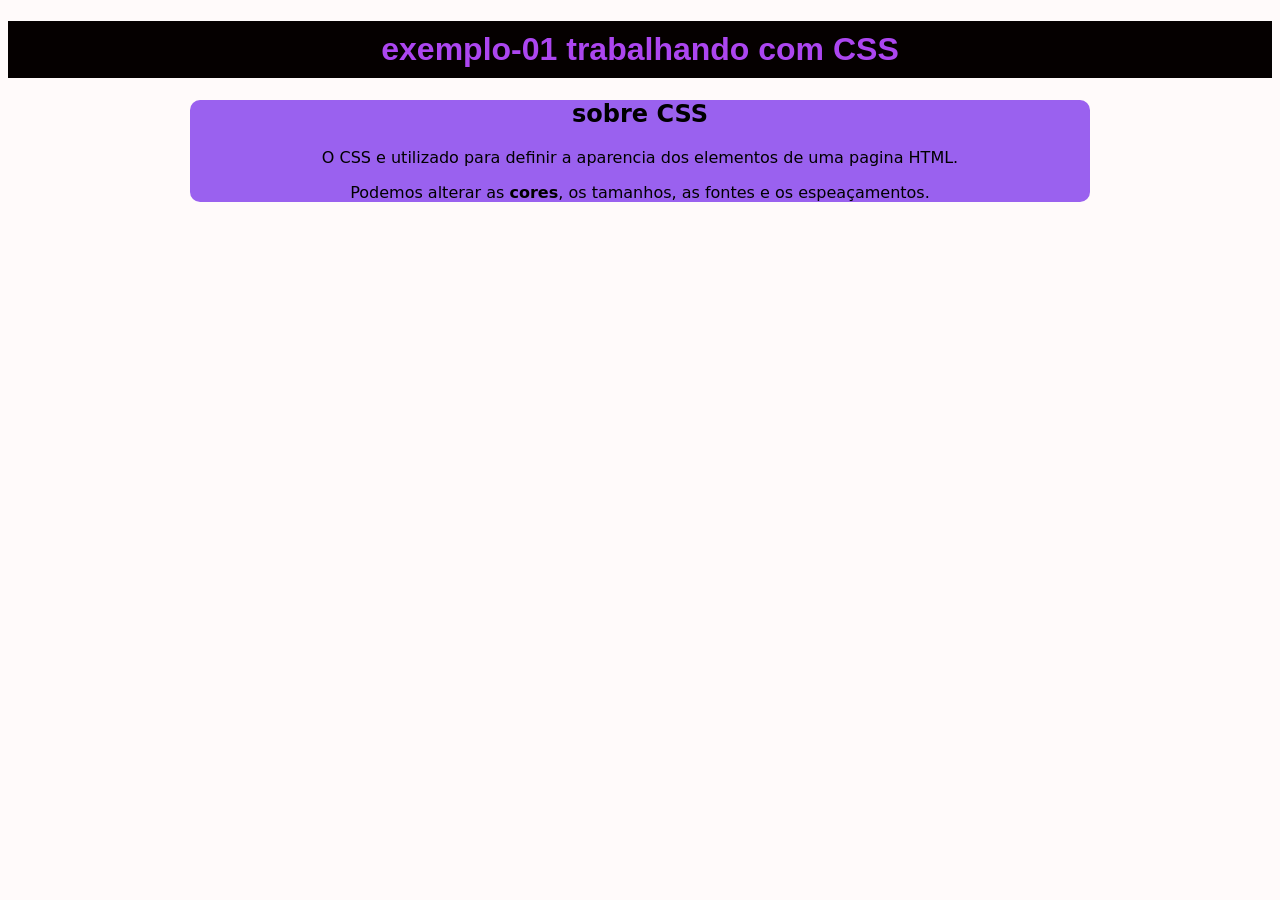
==== aula01/exemplo1.html @ d0654639 "hehe" ====
<!DOCTYPE html>
<html lang="en">
<head>
    <meta charset="UTF-8">
    <meta name="viewport" content="width=device-width, initial-scale=1.0">
    <title>Document</title>
<style>

    body
        {
            background-color: snow;
            
        }

        h1 
        {
            background-color: 		#050000;
            color: #ac46f0;
            text-align: center;
            padding: 10px;
            font-family: 'Gill Sans', 'Gill Sans MT', Calibri, 'Trebuchet MS', sans-serif;
        }

        div
        {
            background-color: hsl(264, 82%, 66%);
            border-radius: 10px;
            margin: auto;
            width: 900px;
            text-align: center;
            text-size-adjust: auto;
            margin-bottom: 20px;
            
            font-family: system-ui, -apple-system, BlinkMacSystemFont, 'Segoe UI', Roboto, Oxygen, Ubuntu, Cantarell, 'Open Sans', 'Helvetica Neue', sans-serif;

        }


        h3
        {


        }





</style>



<link rel="stylesheet" href="estilo_exemplo01.css">




</head>
<body>
    


<h1>
        exemplo-01 trabalhando com CSS
</h1>

<div>


    <h2>
            sobre CSS
    </h2>


<P>
    O CSS e utilizado para definir a aparencia dos elementos de uma pagina HTML.
</P>


<P>
    Podemos alterar as <strong>cores</strong>,
    os tamanhos, as fontes e os espeaçamentos.
</P>



</div>

<div>







    
</div>



</body>
</html>
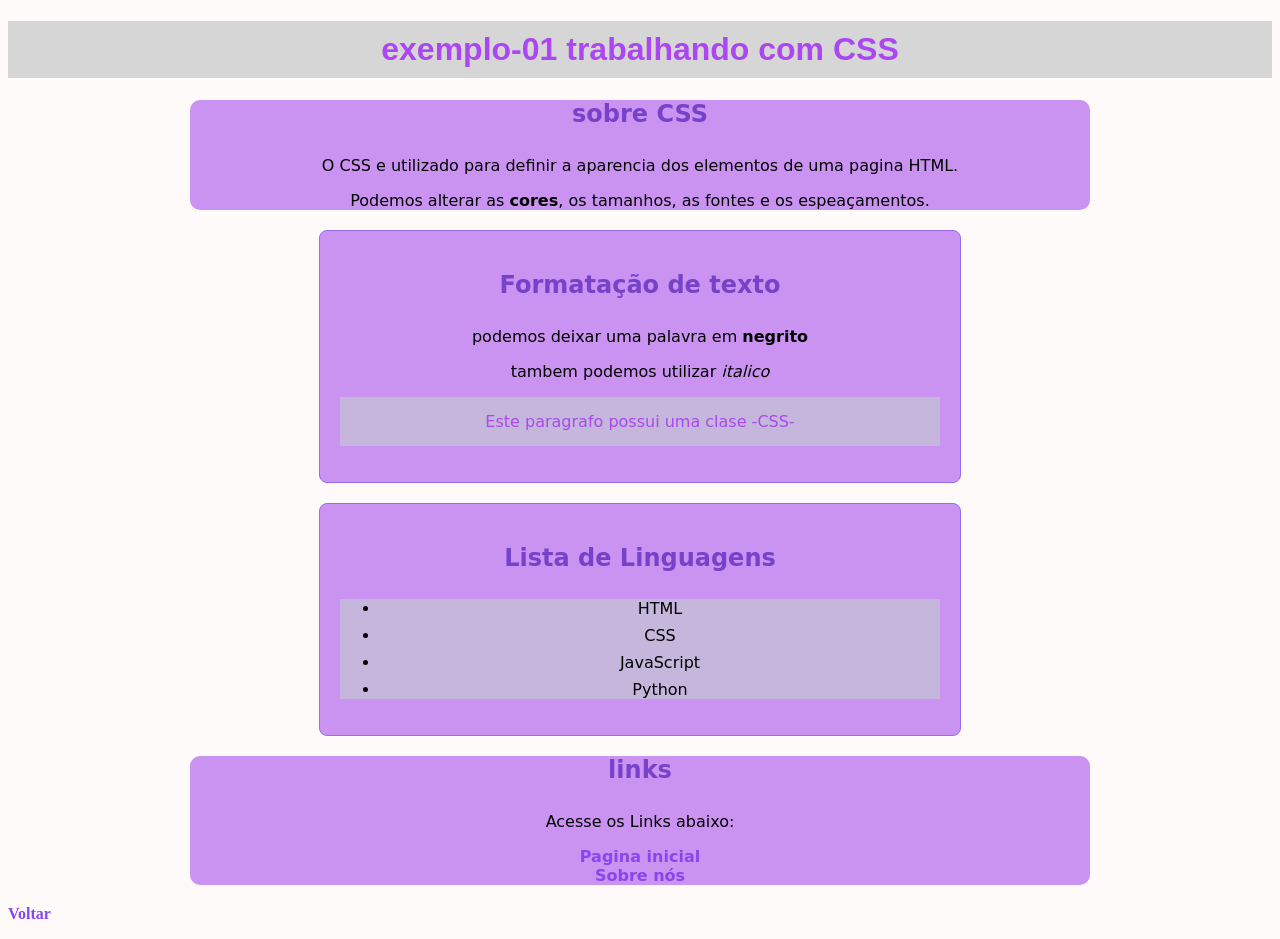
==== commit ebe5601b: "10/09" ====
--- a/aula01/exemplo1.html
+++ b/aula01/exemplo1.html
@@ -14,7 +14,7 @@
 
         h1 
         {
-            background-color: 		#050000;
+            background-color: 		#d6d6d6;
             color: #ac46f0;
             text-align: center;
             padding: 10px;
@@ -23,7 +23,7 @@
 
         div
         {
-            background-color: hsl(264, 82%, 66%);
+            background-color: hsl(276, 77%, 76%);
             border-radius: 10px;
             margin: auto;
             width: 900px;
@@ -36,15 +36,102 @@
         }
 
 
-        h3
-        {
-
-
-        }
-
-
-
-
+       h3
+        {
+
+
+        }
+
+.conteudo
+{
+  
+   background-color:hsl(276, 77%, 76%);
+   width: 600px;
+   margin: 0 auto 20 px auto;
+   padding: 20px;
+   border: 1px solid rgb(150, 109, 241);
+   border-radius: 8px;
+
+}
+
+
+.conteudo_zezin
+{
+
+
+    background-color: rgb(0, 0, 0); 
+   width: 600px;
+   margin: 0 auto 20 px auto;
+   padding: 20px;
+   border: 1px solid rgb(14, 21, 141);
+   border-radius: 8px;
+
+
+
+
+
+}
+
+
+h2
+{
+
+    color:#7642c9;
+    border-bottom: 2xp solit rgb(237, 220, 255);
+    padding-bottom: 8px;
+}
+
+
+
+
+ul
+{
+
+        background-color:#c5b7db;
+        padding: 20xp 40xp;
+
+}
+
+
+
+.destaque
+ 
+{
+
+    background-color:  #c5b7db;
+    color: #ac46f0;
+    padding: 15px;
+    border-left: #050000;
+
+}
+
+
+
+li
+{
+
+        margin-bottom: 8px;
+}
+
+
+a
+
+{
+
+    color: #8746f0;
+    text-decoration: none;
+    font-weight: bold;
+
+}
+
+
+a:hover
+{
+ font-family: 'Courier New', Courier, monospace;
+  color: #ffffff;
+  text-decoration: underline;
+
+}
 
 </style>
 
@@ -86,18 +173,77 @@
 
 </div>
 
-<div>
-
-
-
-
-
-
-
+<div class="conteudo">
+
+    <h2>Formatação de texto</h2>
+
+    <p>
+        podemos deixar uma palavra em
+        <strong>negrito</strong>
+    </p>
+
+    <p>
+        tambem podemos utilizar
+        <em>italico</em>
+    </p>
+
+<p class="destaque">
     
-</div>
-
-
+    Este paragrafo possui uma clase -CSS-
+
+</p>
+
+    
+</div>
+
+
+<div class="conteudo">
+
+<h2>Lista de Linguagens</h2>
+
+<ul>
+
+    <li>HTML</li>
+    <LI>CSS</LI>
+    <li>JavaScript</li>
+    <li>Python</li>
+
+</ul>
+
+</div>
+
+
+<div class=".conteudo_zezin">
+
+    <h2>links</h2>
+
+    <p>
+        Acesse os Links abaixo:
+    </p>
+
+    <a href="#">Pagina inicial</a>
+
+    <br>
+
+
+    <a href="#">Sobre nós</a>
+
+
+
+
+
+
+
+
+
+
+
+
+</div>
+
+<p>
+    <a href="index.html">Voltar</a> 
+    </p>
 
 </body>
 </html>
